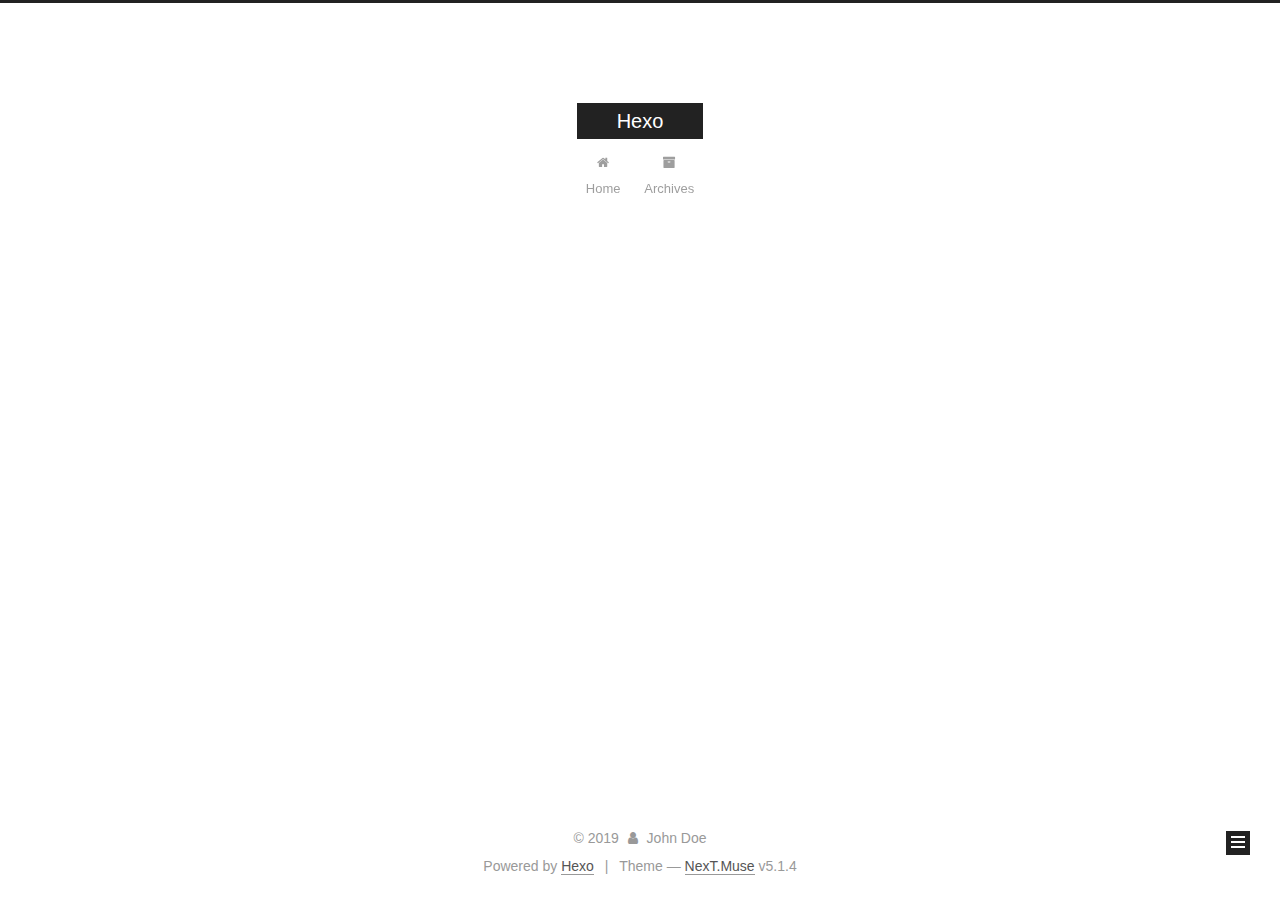
==== archives/index.html @ 3491db44 "Site updated: 2019-11-07 19:14:24" ====
<!DOCTYPE html>



  


<html class="theme-next muse use-motion" lang="en">
<head>
  <meta charset="UTF-8"/>
<meta http-equiv="X-UA-Compatible" content="IE=edge" />
<meta name="viewport" content="width=device-width, initial-scale=1, maximum-scale=1"/>
<meta name="theme-color" content="#222">









<meta http-equiv="Cache-Control" content="no-transform" />
<meta http-equiv="Cache-Control" content="no-siteapp" />
















  
  
  <link href="/lib/fancybox/source/jquery.fancybox.css?v=2.1.5" rel="stylesheet" type="text/css" />







<link href="/lib/font-awesome/css/font-awesome.min.css?v=4.6.2" rel="stylesheet" type="text/css" />

<link href="/css/main.css?v=5.1.4" rel="stylesheet" type="text/css" />


  <link rel="apple-touch-icon" sizes="180x180" href="/images/apple-touch-icon-next.png?v=5.1.4">


  <link rel="icon" type="image/png" sizes="32x32" href="/images/favicon-32x32-next.png?v=5.1.4">


  <link rel="icon" type="image/png" sizes="16x16" href="/images/favicon-16x16-next.png?v=5.1.4">


  <link rel="mask-icon" href="/images/logo.svg?v=5.1.4" color="#222">





  <meta name="keywords" content="Hexo, NexT" />










<meta property="og:type" content="website">
<meta property="og:title" content="Hexo">
<meta property="og:url" content="http:&#x2F;&#x2F;yoursite.com&#x2F;archives&#x2F;index.html">
<meta property="og:site_name" content="Hexo">
<meta property="og:locale" content="en">
<meta name="twitter:card" content="summary">



<script type="text/javascript" id="hexo.configurations">
  var NexT = window.NexT || {};
  var CONFIG = {
    root: '/',
    scheme: 'Muse',
    version: '5.1.4',
    sidebar: {"position":"left","display":"post","offset":12,"b2t":false,"scrollpercent":false,"onmobile":false},
    fancybox: true,
    tabs: true,
    motion: {"enable":true,"async":false,"transition":{"post_block":"fadeIn","post_header":"slideDownIn","post_body":"slideDownIn","coll_header":"slideLeftIn","sidebar":"slideUpIn"}},
    duoshuo: {
      userId: '0',
      author: 'Author'
    },
    algolia: {
      applicationID: '',
      apiKey: '',
      indexName: '',
      hits: {"per_page":10},
      labels: {"input_placeholder":"Search for Posts","hits_empty":"We didn't find any results for the search: ${query}","hits_stats":"${hits} results found in ${time} ms"}
    }
  };
</script>



  <link rel="canonical" href="http://yoursite.com/archives/"/>





  <title>Archive | Hexo</title>
  








</head>

<body itemscope itemtype="http://schema.org/WebPage" lang="en">

  
  
    
  

  <div class="container sidebar-position-left page-archive">
    <div class="headband"></div>

    <header id="header" class="header" itemscope itemtype="http://schema.org/WPHeader">
      <div class="header-inner"><div class="site-brand-wrapper">
  <div class="site-meta ">
    

    <div class="custom-logo-site-title">
      <a href="/"  class="brand" rel="start">
        <span class="logo-line-before"><i></i></span>
        <span class="site-title">Hexo</span>
        <span class="logo-line-after"><i></i></span>
      </a>
    </div>
      
        <p class="site-subtitle"></p>
      
  </div>

  <div class="site-nav-toggle">
    <button>
      <span class="btn-bar"></span>
      <span class="btn-bar"></span>
      <span class="btn-bar"></span>
    </button>
  </div>
</div>

<nav class="site-nav">
  

  
    <ul id="menu" class="menu">
      
        
        <li class="menu-item menu-item-home">
          <a href="/%20" rel="section">
            
              <i class="menu-item-icon fa fa-fw fa-home"></i> <br />
            
            Home
          </a>
        </li>
      
        
        <li class="menu-item menu-item-archives">
          <a href="/archives/%20" rel="section">
            
              <i class="menu-item-icon fa fa-fw fa-archive"></i> <br />
            
            Archives
          </a>
        </li>
      

      
    </ul>
  

  
</nav>



 </div>
    </header>

    <main id="main" class="main">
      <div class="main-inner">
        <div class="content-wrap">
          <div id="content" class="content">
            

  
  
  
  <div class="post-block archive">
    <div id="posts" class="posts-collapse">
      <span class="archive-move-on"></span>

      <span class="archive-page-counter">
        
        
        
          
        
        Um..! 1 post. Keep on posting.
      </span>

      

        
        
        

        
          
          <div class="collection-title">
            <h1 class="archive-year" id="archive-year-2019">2019</h1>
          </div>
        
        

        

  <article class="post post-type-normal" itemscope itemtype="http://schema.org/Article">
    <header class="post-header">

      <h2 class="post-title">
        
            <a class="post-title-link" href="/2019/11/06/hello-world/" itemprop="url">
              
                <span itemprop="name">Hello World</span>
              
            </a>
        
      </h2>

      <div class="post-meta">
        <time class="post-time" itemprop="dateCreated"
              datetime="2019-11-06T22:46:05+08:00"
              content="2019-11-06" >
          11-06
        </time>
      </div>

    </header>
  </article>



      

    </div>
  </div>
  
  
  

  



          </div>
          


          

        </div>
        
          
  
  <div class="sidebar-toggle">
    <div class="sidebar-toggle-line-wrap">
      <span class="sidebar-toggle-line sidebar-toggle-line-first"></span>
      <span class="sidebar-toggle-line sidebar-toggle-line-middle"></span>
      <span class="sidebar-toggle-line sidebar-toggle-line-last"></span>
    </div>
  </div>

  <aside id="sidebar" class="sidebar">
    
    <div class="sidebar-inner">

      

      

      <section class="site-overview-wrap sidebar-panel sidebar-panel-active">
        <div class="site-overview">
          <div class="site-author motion-element" itemprop="author" itemscope itemtype="http://schema.org/Person">
            
              <p class="site-author-name" itemprop="name">John Doe</p>
              <p class="site-description motion-element" itemprop="description"></p>
          </div>

          <nav class="site-state motion-element">

            
              <div class="site-state-item site-state-posts">
              
                <a href="/archives/%20%7C%7C%20archive">
              
                  <span class="site-state-item-count">1</span>
                  <span class="site-state-item-name">posts</span>
                </a>
              </div>
            

            

            

          </nav>

          

          

          
          

          
          

          

        </div>
      </section>

      

      

    </div>
  </aside>


        
      </div>
    </main>

    <footer id="footer" class="footer">
      <div class="footer-inner">
        <div class="copyright">&copy; <span itemprop="copyrightYear">2019</span>
  <span class="with-love">
    <i class="fa fa-user"></i>
  </span>
  <span class="author" itemprop="copyrightHolder">John Doe</span>

  
</div>


  <div class="powered-by">Powered by <a class="theme-link" target="_blank" href="https://hexo.io">Hexo</a></div>



  <span class="post-meta-divider">|</span>



  <div class="theme-info">Theme &mdash; <a class="theme-link" target="_blank" href="https://github.com/iissnan/hexo-theme-next">NexT.Muse</a> v5.1.4</div>




        







        
      </div>
    </footer>

    
      <div class="back-to-top">
        <i class="fa fa-arrow-up"></i>
        
      </div>
    

    

  </div>

  

<script type="text/javascript">
  if (Object.prototype.toString.call(window.Promise) !== '[object Function]') {
    window.Promise = null;
  }
</script>









  












  
  
    <script type="text/javascript" src="/lib/jquery/index.js?v=2.1.3"></script>
  

  
  
    <script type="text/javascript" src="/lib/fastclick/lib/fastclick.min.js?v=1.0.6"></script>
  

  
  
    <script type="text/javascript" src="/lib/jquery_lazyload/jquery.lazyload.js?v=1.9.7"></script>
  

  
  
    <script type="text/javascript" src="/lib/velocity/velocity.min.js?v=1.2.1"></script>
  

  
  
    <script type="text/javascript" src="/lib/velocity/velocity.ui.min.js?v=1.2.1"></script>
  

  
  
    <script type="text/javascript" src="/lib/fancybox/source/jquery.fancybox.pack.js?v=2.1.5"></script>
  


  


  <script type="text/javascript" src="/js/src/utils.js?v=5.1.4"></script>

  <script type="text/javascript" src="/js/src/motion.js?v=5.1.4"></script>



  
  

  

  


  <script type="text/javascript" src="/js/src/bootstrap.js?v=5.1.4"></script>



  


  




	





  





  












  





  

  

  

  
  

  

  

  

</body>
</html>
---- css/main.css ----
/* normalize.css v3.0.2 | MIT License | git.io/normalize */
html {
  font-family: sans-serif; /* 1 */
  -ms-text-size-adjust: 100%; /* 2 */
  -webkit-text-size-adjust: 100%; /* 2 */
}
body {
  margin: 0;
}
article,
aside,
details,
figcaption,
figure,
footer,
header,
hgroup,
main,
menu,
nav,
section,
summary {
  display: block;
}
audio,
canvas,
progress,
video {
  display: inline-block; /* 1 */
  vertical-align: baseline; /* 2 */
}
audio:not([controls]) {
  display: none;
  height: 0;
}
[hidden],
template {
  display: none;
}
a {
  background-color: transparent;
}
a:active,
a:hover {
  outline: 0;
}
abbr[title] {
  border-bottom: 1px dotted;
}
b,
strong {
  font-weight: bold;
}
dfn {
  font-style: italic;
}
h1 {
  font-size: 2em;
  margin: 0.67em 0;
}
mark {
  background: #ff0;
  color: #000;
}
small {
  font-size: 80%;
}
sub,
sup {
  font-size: 75%;
  line-height: 0;
  position: relative;
  vertical-align: baseline;
}
sup {
  top: -0.5em;
}
sub {
  bottom: -0.25em;
}
img {
  border: 0;
}
svg:not(:root) {
  overflow: hidden;
}
figure {
  margin: 1em 40px;
}
hr {
  -moz-box-sizing: content-box;
  box-sizing: content-box;
  height: 0;
}
pre {
  overflow: auto;
}
code,
kbd,
pre,
samp {
  font-family: monospace, monospace;
  font-size: 1em;
}
button,
input,
optgroup,
select,
textarea {
  color: inherit; /* 1 */
  font: inherit; /* 2 */
  margin: 0; /* 3 */
}
button {
  overflow: visible;
}
button,
select {
  text-transform: none;
}
button,
html input[type="button"],
input[type="reset"],
input[type="submit"] {
  -webkit-appearance: button; /* 2 */
  cursor: pointer; /* 3 */
}
button[disabled],
html input[disabled] {
  cursor: default;
}
button::-moz-focus-inner,
input::-moz-focus-inner {
  border: 0;
  padding: 0;
}
input {
  line-height: normal;
}
input[type="checkbox"],
input[type="radio"] {
  box-sizing: border-box; /* 1 */
  padding: 0; /* 2 */
}
input[type="number"]::-webkit-inner-spin-button,
input[type="number"]::-webkit-outer-spin-button {
  height: auto;
}
input[type="search"] {
  -webkit-appearance: textfield; /* 1 */
  -moz-box-sizing: content-box;
  -webkit-box-sizing: content-box; /* 2 */
  box-sizing: content-box;
}
input[type="search"]::-webkit-search-cancel-button,
input[type="search"]::-webkit-search-decoration {
  -webkit-appearance: none;
}
fieldset {
  border: 1px solid #c0c0c0;
  margin: 0 2px;
  padding: 0.35em 0.625em 0.75em;
}
legend {
  border: 0; /* 1 */
  padding: 0; /* 2 */
}
textarea {
  overflow: auto;
}
optgroup {
  font-weight: bold;
}
table {
  border-collapse: collapse;
  border-spacing: 0;
}
td,
th {
  padding: 0;
}
::selection {
  background: #262a30;
  color: #fff;
}
body {
  position: relative;
  font-family: 'Lato', "PingFang SC", "Microsoft YaHei", sans-serif;
  font-size: 14px;
  line-height: 2;
  color: #555;
  background: #fff;
}
@media (max-width: 767px) {
  body {
    padding-right: 0 !important;
  }
}
@media (min-width: 768px) and (max-width: 991px) {
  body {
    padding-right: 0 !important;
  }
}
@media (min-width: 1600px) {
  body {
    font-size: 16px;
  }
}
h1,
h2,
h3,
h4,
h5,
h6 {
  margin: 0;
  padding: 0;
  font-weight: bold;
  line-height: 1.5;
  font-family: 'Lato', "PingFang SC", "Microsoft YaHei", sans-serif;
}
h2,
h3,
h4,
h5,
h6 {
  margin: 20px 0 15px;
}
h1 {
  font-size: 22px;
}
@media (max-width: 767px) {
  h1 {
    font-size: 18px;
  }
}
h2 {
  font-size: 20px;
}
@media (max-width: 767px) {
  h2 {
    font-size: 16px;
  }
}
h3 {
  font-size: 18px;
}
@media (max-width: 767px) {
  h3 {
    font-size: 14px;
  }
}
h4 {
  font-size: 16px;
}
@media (max-width: 767px) {
  h4 {
    font-size: 12px;
  }
}
h5 {
  font-size: 14px;
}
@media (max-width: 767px) {
  h5 {
    font-size: 10px;
  }
}
h6 {
  font-size: 12px;
}
@media (max-width: 767px) {
  h6 {
    font-size: 8px;
  }
}
p {
  margin: 0 0 20px 0;
}
a {
  color: #555;
  text-decoration: none;
  outline: none;
  border-bottom: 1px solid #999;
  word-wrap: break-word;
}
a:hover {
  color: #222;
  border-bottom-color: #222;
}
blockquote {
  margin: 0;
  padding: 0;
}
img {
  display: block;
  margin: auto;
  max-width: 100%;
  height: auto;
}
hr {
  margin: 40px 0;
  height: 3px;
  border: none;
  background-color: #ddd;
  background-image: repeating-linear-gradient(-45deg, #fff, #fff 4px, transparent 4px, transparent 8px);
}
blockquote {
  padding: 0 15px;
  color: #666;
  border-left: 4px solid #ddd;
}
blockquote cite::before {
  content: "-";
  padding: 0 5px;
}
dt {
  font-weight: 700;
}
dd {
  margin: 0;
  padding: 0;
}
kbd {
  border: 1px solid #ccc;
  border-radius: 0.2em;
  box-shadow: 0.1em 0.1em 0.2em rgba(0,0,0,0.1);
  background-color: #f9f9f9;
  font-family: inherit;
  background-image: -webkit-linear-gradient(top, #eee, #fff, #eee);
  padding: 0.1em 0.3em;
  white-space: nowrap;
}
.text-left {
  text-align: left;
}
.text-center {
  text-align: center;
}
.text-right {
  text-align: right;
}
.text-justify {
  text-align: justify;
}
.text-nowrap {
  white-space: nowrap;
}
.text-lowercase {
  text-transform: lowercase;
}
.text-uppercase {
  text-transform: uppercase;
}
.text-capitalize {
  text-transform: capitalize;
}
.center-block {
  display: block;
  margin-left: auto;
  margin-right: auto;
}
.clearfix:before,
.clearfix:after {
  content: " ";
  display: table;
}
.clearfix:after {
  clear: both;
}
.pullquote {
  width: 45%;
}
.pullquote.left {
  float: left;
  margin-left: 5px;
  margin-right: 10px;
}
.pullquote.right {
  float: right;
  margin-left: 10px;
  margin-right: 5px;
}
.affix.affix.affix {
  position: fixed;
}
.translation {
  margin-top: -20px;
  font-size: 14px;
  color: #999;
}
.scrollbar-measure {
  width: 100px;
  height: 100px;
  overflow: scroll;
  position: absolute;
  top: -9999px;
}
.use-motion .motion-element {
  opacity: 0;
}
table {
  margin: 20px 0;
  width: 100%;
  border-collapse: collapse;
  border-spacing: 0;
  border: 1px solid #ddd;
  font-size: 14px;
  table-layout: fixed;
  word-wrap: break-all;
}
table>tbody>tr:nth-of-type(odd) {
  background-color: #f9f9f9;
}
table>tbody>tr:hover {
  background-color: #f5f5f5;
}
caption,
th,
td {
  padding: 8px;
  text-align: left;
  vertical-align: middle;
  font-weight: normal;
}
th,
td {
  border-bottom: 3px solid #ddd;
  border-right: 1px solid #eee;
}
th {
  padding-bottom: 10px;
  font-weight: 700;
}
td {
  border-bottom-width: 1px;
}
html,
body {
  height: 100%;
}
.container {
  position: relative;
  min-height: 100%;
}
.header-inner {
  margin: 0 auto;
  padding: 100px 0 70px;
  width: 700px;
}
@media (min-width: 1600px) {
  .container .header-inner {
    width: 900px;
  }
}
.main {
  padding-bottom: 150px;
}
.main-inner {
  margin: 0 auto;
  width: 700px;
}
@media (min-width: 1600px) {
  .container .main-inner {
    width: 900px;
  }
}
.footer {
  position: absolute;
  left: 0;
  bottom: 0;
  width: 100%;
  min-height: 50px;
}
.footer-inner {
  box-sizing: border-box;
  margin: 20px auto;
  width: 700px;
}
@media (min-width: 1600px) {
  .container .footer-inner {
    width: 900px;
  }
}
pre,
.highlight {
  overflow: auto;
  margin: 20px 0;
  padding: 0;
  font-size: 13px;
  color: #4d4d4c;
  background: #f7f7f7;
  line-height: 1.6;
}
pre,
code {
  font-family: consolas, Menlo, "PingFang SC", "Microsoft YaHei", monospace;
}
code {
  padding: 2px 4px;
  word-wrap: break-word;
  color: #555;
  background: #eee;
  border-radius: 3px;
  font-size: 13px;
}
pre {
  padding: 10px;
}
pre code {
  padding: 0;
  color: #4d4d4c;
  background: none;
  text-shadow: none;
}
.highlight {
  border-radius: 1px;
}
.highlight pre {
  border: none;
  margin: 0;
  padding: 10px 0;
}
.highlight table {
  margin: 0;
  width: auto;
  border: none;
}
.highlight td {
  border: none;
  padding: 0;
}
.highlight figcaption {
  font-size: 1em;
  color: #4d4d4c;
  line-height: 1em;
  margin-bottom: 1em;
}
.highlight figcaption:before,
.highlight figcaption:after {
  content: " ";
  display: table;
}
.highlight figcaption:after {
  clear: both;
}
.highlight figcaption a {
  float: right;
  color: #4d4d4c;
}
.highlight figcaption a:hover {
  border-bottom-color: #4d4d4c;
}
.highlight .gutter pre {
  padding-left: 10px;
  padding-right: 10px;
  color: #869194;
  text-align: right;
  background-color: #eff2f3;
}
.highlight .code pre {
  width: 100%;
  padding-left: 10px;
  padding-right: 10px;
  background-color: #f7f7f7;
}
.highlight .line {
  height: 20px;
}
.gutter {
  -webkit-user-select: none;
  -moz-user-select: none;
  -ms-user-select: none;
  user-select: none;
}
.gist table {
  width: auto;
}
.gist table td {
  border: none;
}
pre .deletion {
  background: #fdd;
}
pre .addition {
  background: #dfd;
}
pre .meta {
  color: #8959a8;
}
pre .comment {
  color: #8e908c;
}
pre .variable,
pre .attribute,
pre .tag,
pre .regexp,
pre .ruby .constant,
pre .xml .tag .title,
pre .xml .pi,
pre .xml .doctype,
pre .html .doctype,
pre .css .id,
pre .css .class,
pre .css .pseudo {
  color: #c82829;
}
pre .number,
pre .preprocessor,
pre .built_in,
pre .literal,
pre .params,
pre .constant,
pre .command {
  color: #f5871f;
}
pre .ruby .class .title,
pre .css .rules .attribute,
pre .string,
pre .value,
pre .inheritance,
pre .header,
pre .ruby .symbol,
pre .xml .cdata,
pre .special,
pre .number,
pre .formula {
  color: #718c00;
}
pre .title,
pre .css .hexcolor {
  color: #3e999f;
}
pre .function,
pre .python .decorator,
pre .python .title,
pre .ruby .function .title,
pre .ruby .title .keyword,
pre .perl .sub,
pre .javascript .title,
pre .coffeescript .title {
  color: #4271ae;
}
pre .keyword,
pre .javascript .function {
  color: #8959a8;
}
.full-image.full-image.full-image.full-image {
  border: none;
  max-width: 100%;
  width: auto;
  margin: 20px auto 25px;
}
@media (min-width: 992px) {
  .full-image.full-image.full-image.full-image {
    max-width: none;
    width: 110%;
    margin: 25px -5%;
  }
}
.blockquote-center,
.page-home .post-type-quote blockquote,
.page-post-detail .post-type-quote blockquote {
  position: relative;
  margin: 40px 0;
  padding: 0;
  border-left: none;
  text-align: center;
}
.blockquote-center::before,
.page-home .post-type-quote blockquote::before,
.page-post-detail .post-type-quote blockquote::before,
.blockquote-center::after,
.page-home .post-type-quote blockquote::after,
.page-post-detail .post-type-quote blockquote::after {
  position: absolute;
  content: ' ';
  display: block;
  width: 100%;
  height: 24px;
  opacity: 0.2;
  background-repeat: no-repeat;
  background-position: 0 -6px;
  background-size: 22px 22px;
}
.blockquote-center::before,
.page-home .post-type-quote blockquote::before,
.page-post-detail .post-type-quote blockquote::before {
  top: -20px;
  background-image: url("../images/quote-l.svg");
  border-top: 1px solid #ccc;
}
.blockquote-center::after,
.page-home .post-type-quote blockquote::after,
.page-post-detail .post-type-quote blockquote::after {
  bottom: -20px;
  background-image: url("../images/quote-r.svg");
  border-bottom: 1px solid #ccc;
  background-position: 100% 8px;
}
.blockquote-center p,
.page-home .post-type-quote blockquote p,
.page-post-detail .post-type-quote blockquote p,
.blockquote-center div,
.page-home .post-type-quote blockquote div,
.page-post-detail .post-type-quote blockquote div {
  text-align: center;
}
.post .post-body .group-picture img {
  box-sizing: border-box;
  padding: 0 3px;
  border: none;
}
.post .group-picture-row {
  overflow: hidden;
  margin-top: 6px;
}
.post .group-picture-row:first-child {
  margin-top: 0;
}
.post .group-picture-column {
  float: left;
}
.page-post-detail .post-body .group-picture-column {
  float: none;
  margin-top: 10px;
  width: auto !important;
}
.page-post-detail .post-body .group-picture-column img {
  margin: 0 auto;
}
.page-archive .group-picture-container {
  overflow: hidden;
}
.page-archive .group-picture-row {
  float: left;
}
.page-archive .group-picture-row:first-child {
  margin-top: 6px;
}
.page-archive .group-picture-column {
  max-width: 150px;
  max-height: 150px;
}
.post-body .note {
  position: relative;
  padding: 15px;
  margin-bottom: 20px;
  border: 1px solid #eee;
  border-left-width: 5px;
  border-radius: 3px;
}
.post-body .note h2,
.post-body .note h3,
.post-body .note h4,
.post-body .note h5,
.post-body .note h6 {
  margin-top: 0;
  margin-bottom: 0;
  border-bottom: initial;
  padding-top: 0 !important;
}
.post-body .note p:first-child,
.post-body .note ul:first-child,
.post-body .note ol:first-child,
.post-body .note table:first-child,
.post-body .note pre:first-child,
.post-body .note blockquote:first-child {
  margin-top: 0;
}
.post-body .note p:last-child,
.post-body .note ul:last-child,
.post-body .note ol:last-child,
.post-body .note table:last-child,
.post-body .note pre:last-child,
.post-body .note blockquote:last-child {
  margin-bottom: 0;
}
.post-body .note.default {
  border-left-color: #777;
}
.post-body .note.default h2,
.post-body .note.default h3,
.post-body .note.default h4,
.post-body .note.default h5,
.post-body .note.default h6 {
  color: #777;
}
.post-body .note.primary {
  border-left-color: #6f42c1;
}
.post-body .note.primary h2,
.post-body .note.primary h3,
.post-body .note.primary h4,
.post-body .note.primary h5,
.post-body .note.primary h6 {
  color: #6f42c1;
}
.post-body .note.info {
  border-left-color: #428bca;
}
.post-body .note.info h2,
.post-body .note.info h3,
.post-body .note.info h4,
.post-body .note.info h5,
.post-body .note.info h6 {
  color: #428bca;
}
.post-body .note.success {
  border-left-color: #5cb85c;
}
.post-body .note.success h2,
.post-body .note.success h3,
.post-body .note.success h4,
.post-body .note.success h5,
.post-body .note.success h6 {
  color: #5cb85c;
}
.post-body .note.warning {
  border-left-color: #f0ad4e;
}
.post-body .note.warning h2,
.post-body .note.warning h3,
.post-body .note.warning h4,
.post-body .note.warning h5,
.post-body .note.warning h6 {
  color: #f0ad4e;
}
.post-body .note.danger {
  border-left-color: #d9534f;
}
.post-body .note.danger h2,
.post-body .note.danger h3,
.post-body .note.danger h4,
.post-body .note.danger h5,
.post-body .note.danger h6 {
  color: #d9534f;
}
.post-body .label {
  display: inline;
  padding: 0 2px;
  white-space: nowrap;
}
.post-body .label.default {
  background-color: #f0f0f0;
}
.post-body .label.primary {
  background-color: #efe6f7;
}
.post-body .label.info {
  background-color: #e5f2f8;
}
.post-body .label.success {
  background-color: #e7f4e9;
}
.post-body .label.warning {
  background-color: #fcf6e1;
}
.post-body .label.danger {
  background-color: #fae8eb;
}
.post-body .tabs {
  position: relative;
  display: block;
  margin-bottom: 20px;
  padding-top: 10px;
}
.post-body .tabs ul.nav-tabs {
  margin: 0;
  padding: 0;
  display: flex;
  margin-bottom: -1px;
}
@media (max-width: 413px) {
  .post-body .tabs ul.nav-tabs {
    display: block;
    margin-bottom: 5px;
  }
}
.post-body .tabs ul.nav-tabs li.tab {
  list-style-type: none !important;
  margin: 0 0.25em 0 0;
  border-top: 3px solid transparent;
  border-left: 1px solid transparent;
  border-right: 1px solid transparent;
}
@media (max-width: 413px) {
  .post-body .tabs ul.nav-tabs li.tab {
    margin: initial;
    border-top: 1px solid transparent;
    border-left: 3px solid transparent;
    border-right: 1px solid transparent;
    border-bottom: 1px solid transparent;
  }
}
.post-body .tabs ul.nav-tabs li.tab a {
  outline: 0;
  border-bottom: initial;
  display: block;
  line-height: 1.8em;
  padding: 0.25em 0.75em;
  transition-duration: 0.2s;
  transition-timing-function: ease-out;
  transition-delay: 0s;
}
.post-body .tabs ul.nav-tabs li.tab a i {
  width: 1.285714285714286em;
}
.post-body .tabs ul.nav-tabs li.tab.active {
  border-top: 3px solid #fc6423;
  border-left: 1px solid #ddd;
  border-right: 1px solid #ddd;
  background-color: #fff;
}
@media (max-width: 413px) {
  .post-body .tabs ul.nav-tabs li.tab.active {
    border-top: 1px solid #ddd;
    border-left: 3px solid #fc6423;
    border-right: 1px solid #ddd;
    border-bottom: 1px solid #ddd;
  }
}
.post-body .tabs ul.nav-tabs li.tab.active a {
  cursor: default;
  color: #555;
}
.post-body .tabs .tab-content {
  background-color: #fff;
}
.post-body .tabs .tab-content .tab-pane {
  border: 1px solid #ddd;
  padding: 20px 20px 0 20px;
}
.post-body .tabs .tab-content .tab-pane:not(.active) {
  display: none !important;
}
.post-body .tabs .tab-content .tab-pane.active {
  display: block !important;
}
.btn {
  display: inline-block;
  padding: 0 20px;
  font-size: 14px;
  color: #fff;
  background: #222;
  border: 2px solid #222;
  text-decoration: none;
  border-radius: 0;
  transition-property: background-color;
  transition-duration: 0.2s;
  transition-timing-function: ease-in-out;
  transition-delay: 0s;
  line-height: 2;
}
.btn:hover {
  border-color: #222;
  color: #222;
  background: #fff;
}
.btn +.btn {
  margin: 0 0 8px 8px;
}
.btn .fa-fw {
  width: 1.285714285714286em;
  text-align: left;
}
.btn-bar {
  display: block;
  width: 22px;
  height: 2px;
  background: #555;
  border-radius: 1px;
}
.btn-bar+.btn-bar {
  margin-top: 4px;
}
.pagination {
  margin: 120px 0 40px;
  text-align: center;
  border-top: 1px solid #eee;
}
.page-number-basic,
.pagination .prev,
.pagination .next,
.pagination .page-number,
.pagination .space {
  display: inline-block;
  position: relative;
  top: -1px;
  margin: 0 10px;
  padding: 0 11px;
}
@media (max-width: 767px) {
  .page-number-basic,
  .pagination .prev,
  .pagination .next,
  .pagination .page-number,
  .pagination .space {
    margin: 0 5px;
  }
}
.pagination .prev,
.pagination .next,
.pagination .page-number {
  border-bottom: 0;
  border-top: 1px solid #eee;
  transition-property: border-color;
  transition-duration: 0.2s;
  transition-timing-function: ease-in-out;
  transition-delay: 0s;
}
.pagination .prev:hover,
.pagination .next:hover,
.pagination .page-number:hover {
  border-top-color: #222;
}
.pagination .space {
  padding: 0;
  margin: 0;
}
.pagination .prev {
  margin-left: 0;
}
.pagination .next {
  margin-right: 0;
}
.pagination .page-number.current {
  color: #fff;
  background: #ccc;
  border-top-color: #ccc;
}
@media (max-width: 767px) {
  .pagination {
    border-top: none;
  }
  .pagination .prev,
  .pagination .next,
  .pagination .page-number {
    margin-bottom: 10px;
    border-top: 0;
    border-bottom: 1px solid #eee;
    padding: 0 10px;
  }
  .pagination .prev:hover,
  .pagination .next:hover,
  .pagination .page-number:hover {
    border-bottom-color: #222;
  }
}
.comments {
  margin: 60px 20px 0;
}
.tag-cloud {
  text-align: center;
}
.tag-cloud a {
  display: inline-block;
  margin: 10px;
}
.back-to-top {
  box-sizing: border-box;
  position: fixed;
  bottom: -100px;
  right: 30px;
  z-index: 1050;
  padding: 0 6px;
  width: 24px;
  background: #222;
  font-size: 12px;
  opacity: 1;
  color: #fff;
  cursor: pointer;
  text-align: center;
  -webkit-transform: translateZ(0);
  transition-property: bottom;
  transition-duration: 0.2s;
  transition-timing-function: ease-in-out;
  transition-delay: 0s;
}
@media (min-width: 768px) and (max-width: 991px) {
  .back-to-top {
    display: none !important;
  }
}
@media (max-width: 767px) {
  .back-to-top {
    display: none !important;
  }
}
.back-to-top.back-to-top-on {
  bottom: 19px;
}
.header {
  background: transparent;
}
.header-inner {
  position: relative;
}
.headband {
  height: 3px;
  background: #222;
}
.site-meta {
  margin: 0;
  text-align: center;
}
@media (max-width: 767px) {
  .site-meta {
    text-align: center;
  }
}
.brand {
  position: relative;
  display: inline-block;
  padding: 0 40px;
  color: #fff;
  background: #222;
  border-bottom: none;
}
.brand:hover {
  color: #fff;
}
.logo {
  display: inline-block;
  margin-right: 5px;
  line-height: 36px;
  vertical-align: top;
}
.site-title {
  display: inline-block;
  vertical-align: top;
  line-height: 36px;
  font-size: 20px;
  font-weight: normal;
  font-family: 'Lato', "PingFang SC", "Microsoft YaHei", sans-serif;
}
.site-subtitle {
  margin-top: 10px;
  font-size: 13px;
  color: #999;
}
.use-motion .brand {
  opacity: 0;
}
.use-motion .logo,
.use-motion .site-title,
.use-motion .site-subtitle {
  opacity: 0;
  position: relative;
  top: -10px;
}
.site-nav-toggle {
  display: none;
  position: absolute;
  top: 10px;
  left: 10px;
}
@media (max-width: 767px) {
  .site-nav-toggle {
    display: block;
  }
}
.site-nav-toggle button {
  margin-top: 2px;
  padding: 9px 10px;
  background: transparent;
  border: none;
}
@media (max-width: 767px) {
  .site-nav {
    display: none;
    margin: 0 -10px;
    padding: 0 10px;
    clear: both;
    border-top: 1px solid #ddd;
  }
}
@media (min-width: 768px) and (max-width: 991px) {
  .site-nav {
    display: block !important;
  }
}
@media (min-width: 992px) {
  .site-nav {
    display: block !important;
  }
}
.menu {
  margin-top: 20px;
  padding-left: 0;
  text-align: center;
}
.menu .menu-item {
  display: inline-block;
  margin: 0 10px;
  list-style: none;
}
@media screen and (max-width: 767px) {
  .menu .menu-item {
    margin-top: 10px;
  }
}
.menu .menu-item a {
  display: block;
  font-size: 13px;
  line-height: inherit;
  border-bottom: 1px solid transparent;
  transition-property: border-color;
  transition-duration: 0.2s;
  transition-timing-function: ease-in-out;
  transition-delay: 0s;
}
.menu .menu-item a:hover {
  border-bottom-color: #222;
}
.menu .menu-item .fa {
  margin-right: 5px;
}
.use-motion .menu-item {
  opacity: 0;
}
.post-body {
  font-family: 'Lato', "PingFang SC", "Microsoft YaHei", sans-serif;
}
@media (max-width: 767px) {
  .post-body {
    word-break: break-word;
  }
}
.post-body .fancybox img {
  display: block !important;
  margin: 0 auto;
  cursor: pointer;
  cursor: zoom-in;
  cursor: -webkit-zoom-in;
}
.post-body .image-caption,
.post-body .figure .caption {
  margin: -20px auto 15px;
  text-align: center;
  font-size: 14px;
  color: #999;
  font-weight: bold;
  line-height: 1;
}
.post-sticky-flag {
  display: inline-block;
  font-size: 16px;
  -ms-transform: rotate(30deg);
  -webkit-transform: rotate(30deg);
  -moz-transform: rotate(30deg);
  -ms-transform: rotate(30deg);
  -o-transform: rotate(30deg);
  transform: rotate(30deg);
}
.use-motion .post-block,
.use-motion .pagination,
.use-motion .comments {
  opacity: 0;
}
.use-motion .post-header {
  opacity: 0;
}
.use-motion .post-body {
  opacity: 0;
}
.use-motion .collection-title {
  opacity: 0;
}
.posts-expand {
  padding-top: 40px;
}
@media (max-width: 767px) {
  .posts-expand {
    margin: 0 20px;
  }
  .post-body pre .gutter pre {
    padding-right: 10px;
  }
  .post-body .highlight {
    margin-left: 0px;
    margin-right: 0px;
    padding: 0;
  }
  .post-body .highlight .gutter pre {
    padding-right: 10px;
  }
}
@media (min-width: 992px) {
  .posts-expand .post-body {
    text-align: justify;
  }
}
.posts-expand .post-body h2,
.posts-expand .post-body h3,
.posts-expand .post-body h4,
.posts-expand .post-body h5,
.posts-expand .post-body h6 {
  padding-top: 10px;
}
.posts-expand .post-body h2 .header-anchor,
.posts-expand .post-body h3 .header-anchor,
.posts-expand .post-body h4 .header-anchor,
.posts-expand .post-body h5 .header-anchor,
.posts-expand .post-body h6 .header-anchor {
  float: right;
  margin-left: 10px;
  color: #ccc;
  border-bottom-style: none;
  visibility: hidden;
}
.posts-expand .post-body h2 .header-anchor:hover,
.posts-expand .post-body h3 .header-anchor:hover,
.posts-expand .post-body h4 .header-anchor:hover,
.posts-expand .post-body h5 .header-anchor:hover,
.posts-expand .post-body h6 .header-anchor:hover {
  color: inherit;
}
.posts-expand .post-body h2:hover .header-anchor,
.posts-expand .post-body h3:hover .header-anchor,
.posts-expand .post-body h4:hover .header-anchor,
.posts-expand .post-body h5:hover .header-anchor,
.posts-expand .post-body h6:hover .header-anchor {
  visibility: visible;
}
.posts-expand .post-body ul li {
  list-style: circle;
}
.posts-expand .post-body img {
  box-sizing: border-box;
  margin: auto;
  padding: 3px;
  border: 1px solid #ddd;
}
.posts-expand .post-body .fancybox img {
  margin: 0 auto 25px;
}
@media (max-width: 767px) {
  .posts-collapse {
    margin: 0 20px;
  }
  .posts-collapse .post-title,
  .posts-collapse .post-meta {
    display: block;
    width: auto;
    text-align: left;
  }
}
.posts-collapse {
  position: relative;
  z-index: 1010;
  margin-left: 55px;
}
.posts-collapse::after {
  content: " ";
  position: absolute;
  top: 20px;
  left: 0;
  margin-left: -2px;
  width: 4px;
  height: 100%;
  background: #f5f5f5;
  z-index: -1;
}
@media (max-width: 767px) {
  .posts-collapse {
    margin: 0 20px;
  }
}
.posts-collapse .collection-title {
  position: relative;
  margin: 60px 0;
}
.posts-collapse .collection-title h1,
.posts-collapse .collection-title h2 {
  margin-left: 20px;
}
.posts-collapse .collection-title small {
  color: #bbb;
  margin-left: 5px;
}
.posts-collapse .collection-title::before {
  content: " ";
  position: absolute;
  left: 0;
  top: 50%;
  margin-left: -4px;
  margin-top: -4px;
  width: 8px;
  height: 8px;
  background: #bbb;
  border-radius: 50%;
}
.posts-collapse .post {
  margin: 30px 0;
}
.posts-collapse .post-header {
  position: relative;
  transition-duration: 0.2s;
  transition-timing-function: ease-in-out;
  transition-delay: 0s;
  transition-property: border;
  border-bottom: 1px dashed #ccc;
}
.posts-collapse .post-header::before {
  content: " ";
  position: absolute;
  left: 0;
  top: 12px;
  width: 6px;
  height: 6px;
  margin-left: -4px;
  background: #bbb;
  border-radius: 50%;
  border: 1px solid #fff;
  transition-duration: 0.2s;
  transition-timing-function: ease-in-out;
  transition-delay: 0s;
  transition-property: background;
}
.posts-collapse .post-header:hover {
  border-bottom-color: #666;
}
.posts-collapse .post-header:hover::before {
  background: #222;
}
.posts-collapse .post-meta {
  position: absolute;
  font-size: 12px;
  left: 20px;
  top: 5px;
}
.posts-collapse .post-comments-count {
  display: none;
}
.posts-collapse .post-title {
  margin-left: 60px;
  font-size: 16px;
  font-weight: normal;
  line-height: inherit;
}
.posts-collapse .post-title::after {
  margin-left: 3px;
  opacity: 0.6;
}
.posts-collapse .post-title a {
  color: #666;
  border-bottom: none;
}
.page-home .post-type-quote .post-header,
.page-post-detail .post-type-quote .post-header,
.page-home .post-type-quote .post-tags,
.page-post-detail .post-type-quote .post-tags {
  display: none;
}
.posts-expand .post-title {
  text-align: center;
  word-break: break-word;
  font-weight: 400;
}
.posts-expand .post-title-link {
  display: inline-block;
  position: relative;
  color: #555;
  border-bottom: none;
  line-height: 1.2;
  vertical-align: top;
}
.posts-expand .post-title-link::before {
  content: "";
  position: absolute;
  width: 100%;
  height: 2px;
  bottom: 0;
  left: 0;
  background-color: #000;
  visibility: hidden;
  -webkit-transform: scaleX(0);
  -moz-transform: scaleX(0);
  -ms-transform: scaleX(0);
  -o-transform: scaleX(0);
  transform: scaleX(0);
  transition-duration: 0.2s;
  transition-timing-function: ease-in-out;
  transition-delay: 0s;
}
.posts-expand .post-title-link:hover::before {
  visibility: visible;
  -webkit-transform: scaleX(1);
  -moz-transform: scaleX(1);
  -ms-transform: scaleX(1);
  -o-transform: scaleX(1);
  transform: scaleX(1);
}
.posts-expand .post-title-link .fa {
  font-size: 16px;
}
.posts-expand .post-meta {
  margin: 3px 0 60px 0;
  color: #999;
  font-family: 'Lato', "PingFang SC", "Microsoft YaHei", sans-serif;
  font-size: 12px;
  text-align: center;
}
.posts-expand .post-meta .post-category-list {
  display: inline-block;
  margin: 0;
  padding: 3px;
}
.posts-expand .post-meta .post-category-list-link {
  color: #999;
}
.posts-expand .post-meta .post-description {
  font-size: 14px;
  margin-top: 2px;
}
.post-meta-divider {
  margin: 0 0.5em;
}
.post-meta-item-icon {
  margin-right: 3px;
}
@media (min-width: 768px) and (max-width: 991px) {
  .post-meta-item-icon {
    display: inline-block;
  }
}
@media (max-width: 767px) {
  .post-meta-item-icon {
    display: inline-block;
  }
}
@media (min-width: 768px) and (max-width: 991px) {
  .post-meta-item-text {
    display: none;
  }
}
@media (max-width: 767px) {
  .post-meta-item-text {
    display: none;
  }
}
@media (max-width: 767px) {
  .posts-expand .post-comments-count {
    display: none;
  }
}
.post-button {
  margin-top: 40px;
}
.posts-expand .post-tags {
  margin-top: 40px;
  text-align: center;
}
.posts-expand .post-tags a {
  display: inline-block;
  margin-right: 10px;
  font-size: 13px;
}
.post-nav {
  display: table;
  margin-top: 15px;
  width: 100%;
  border-top: 1px solid #eee;
}
.post-nav-divider {
  display: table-cell;
  width: 10%;
}
.post-nav-item {
  display: table-cell;
  padding: 10px 0 0 0;
  width: 45%;
  vertical-align: top;
}
.post-nav-item a {
  position: relative;
  display: block;
  line-height: 25px;
  font-size: 14px;
  color: #555;
  border-bottom: none;
}
.post-nav-item a:hover {
  color: #222;
  border-bottom: none;
}
.post-nav-item a:active {
  top: 2px;
}
.post-nav-item .fa {
  position: absolute;
  top: 8px;
  left: 0;
  font-size: 12px;
}
.post-nav-next a {
  padding-left: 15px;
}
.post-nav-prev {
  text-align: right;
}
.post-nav-prev a {
  padding-right: 15px;
}
.post-nav-prev .fa {
  right: 0;
  left: auto;
}
.posts-expand .post-eof {
  display: block;
  margin: 80px auto 60px;
  width: 8%;
  height: 1px;
  background: #ccc;
  text-align: center;
}
.post:last-child .post-eof.post-eof.post-eof {
  display: none;
}
.post-gallery {
  display: table;
  table-layout: fixed;
  width: 100%;
  border-collapse: separate;
}
.post-gallery-row {
  display: table-row;
}
.post-gallery .post-gallery-img {
  display: table-cell;
  text-align: center;
  vertical-align: middle;
  border: none;
}
.post-gallery .post-gallery-img img {
  max-width: 100%;
  max-height: 100%;
  border: none;
}
.fancybox-close,
.fancybox-close:hover {
  border: none;
}
.rtl.post-body p,
.rtl.post-body a,
.rtl.post-body h1,
.rtl.post-body h2,
.rtl.post-body h3,
.rtl.post-body h4,
.rtl.post-body h5,
.rtl.post-body h6,
.rtl.post-body li,
.rtl.post-body ul,
.rtl.post-body ol {
  direction: rtl;
  font-family: UKIJ Ekran;
}
.rtl.post-title {
  font-family: UKIJ Ekran;
}
.sidebar {
  position: fixed;
  right: 0;
  top: 0;
  bottom: 0;
  width: 0;
  z-index: 1040;
  box-shadow: inset 0 2px 6px #000;
  background: #222;
  -webkit-transform: translateZ(0);
}
.sidebar a {
  color: #999;
  border-bottom-color: #555;
}
.sidebar a:hover {
  color: #eee;
}
@media (min-width: 768px) and (max-width: 991px) {
  .sidebar {
    display: none !important;
  }
}
@media (max-width: 767px) {
  .sidebar {
    display: none !important;
  }
}
.sidebar-inner {
  position: relative;
  padding: 20px 10px;
  color: #999;
  text-align: center;
}
.site-overview-wrap {
  overflow: hidden;
}
.site-overview {
  overflow-y: auto;
  overflow-x: hidden;
}
.sidebar-toggle {
  position: fixed;
  right: 30px;
  bottom: 45px;
  width: 14px;
  height: 14px;
  padding: 5px;
  background: #222;
  line-height: 0;
  z-index: 1050;
  cursor: pointer;
  -webkit-transform: translateZ(0);
}
@media (min-width: 768px) and (max-width: 991px) {
  .sidebar-toggle {
    display: none !important;
  }
}
@media (max-width: 767px) {
  .sidebar-toggle {
    display: none !important;
  }
}
.sidebar-toggle-line {
  position: relative;
  display: inline-block;
  vertical-align: top;
  height: 2px;
  width: 100%;
  background: #fff;
  margin-top: 3px;
}
.sidebar-toggle-line:first-child {
  margin-top: 0;
}
.site-author-image {
  display: block;
  margin: 0 auto;
  padding: 2px;
  max-width: 96px;
  height: auto;
  border: 2px solid #333;
}
.site-author-name {
  margin: 5px 0 0;
  text-align: center;
  color: #f5f5f5;
  font-weight: normal;
}
.site-description {
  margin-top: 5px;
  text-align: center;
  font-size: 14px;
  color: #999;
}
.site-state {
  overflow: hidden;
  line-height: 1.4;
  white-space: nowrap;
  text-align: center;
}
.site-state-item {
  display: inline-block;
  padding: 0 15px;
  border-left: 1px solid #333;
}
.site-state-item:first-child {
  border-left: none;
}
.site-state-item a {
  border-bottom: none;
}
.site-state-item-count {
  display: block;
  text-align: center;
  color: inherit;
  font-weight: 600;
  font-size: 18px;
}
.site-state-item-name {
  font-size: 13px;
  color: inherit;
}
.feed-link {
  margin-top: 20px;
}
.feed-link a {
  display: inline-block;
  padding: 0 15px;
  color: #fc6423;
  border: 1px solid #fc6423;
  border-radius: 4px;
}
.feed-link a i {
  color: #fc6423;
  font-size: 14px;
}
.feed-link a:hover {
  color: #fff;
  background: #fc6423;
}
.feed-link a:hover i {
  color: #fff;
}
.links-of-author {
  margin-top: 20px;
}
.links-of-author a {
  display: inline-block;
  vertical-align: middle;
  margin-right: 10px;
  margin-bottom: 10px;
  border-bottom-color: #555;
  font-size: 13px;
}
.links-of-author a:before {
  display: inline-block;
  vertical-align: middle;
  margin-right: 3px;
  content: " ";
  width: 4px;
  height: 4px;
  border-radius: 50%;
  background: #ff7491;
}
.links-of-blogroll {
  font-size: 13px;
}
.links-of-blogroll-title {
  margin-top: 20px;
  font-size: 14px;
  font-weight: 600;
}
.links-of-blogroll-list {
  margin: 0;
  padding: 0;
  list-style: none;
}
.links-of-blogroll-item {
  padding: 2px 10px;
}
.links-of-blogroll-item a {
  max-width: 280px;
  box-sizing: border-box;
  display: inline-block;
  overflow: hidden;
  white-space: nowrap;
  text-overflow: ellipsis;
}
.sidebar-nav {
  margin: 0 0 20px;
  padding-left: 0;
}
.sidebar-nav li {
  display: inline-block;
  cursor: pointer;
  border-bottom: 1px solid transparent;
  font-size: 14px;
  color: #555;
}
.sidebar-nav li:hover {
  color: #f5f5f5;
}
.page-post-detail .sidebar-nav-toc {
  padding: 0 5px;
}
.page-post-detail .sidebar-nav-overview {
  margin-left: 10px;
}
.sidebar-nav .sidebar-nav-active {
  color: #87daff;
  border-bottom-color: #87daff;
}
.sidebar-nav .sidebar-nav-active:hover {
  color: #87daff;
}
.sidebar-panel {
  display: none;
}
.sidebar-panel-active {
  display: block;
}
.post-toc-empty {
  font-size: 14px;
  color: #666;
}
.post-toc-wrap {
  overflow: hidden;
}
.post-toc {
  overflow: auto;
}
.post-toc ol {
  margin: 0;
  padding: 0 2px 5px 10px;
  text-align: left;
  list-style: none;
  font-size: 14px;
}
.post-toc ol > ol {
  padding-left: 0;
}
.post-toc ol a {
  transition-duration: 0.2s;
  transition-timing-function: ease-in-out;
  transition-delay: 0s;
  transition-property: all;
  color: #999;
  border-bottom-color: #555;
}
.post-toc ol a:hover {
  color: #ccc;
  border-bottom-color: #ccc;
}
.post-toc .nav-item {
  overflow: hidden;
  text-overflow: ellipsis;
  text-align: justify;
  white-space: nowrap;
  line-height: 1.8;
}
.post-toc .nav .nav-child {
  display: none;
}
.post-toc .nav .active > .nav-child {
  display: block;
}
.post-toc .nav .active-current > .nav-child {
  display: block;
}
.post-toc .nav .active-current > .nav-child > .nav-item {
  display: block;
}
.post-toc .nav .active > a {
  color: #87daff;
  border-bottom-color: #87daff;
}
.post-toc .nav .active-current > a {
  color: #87daff;
}
.post-toc .nav .active-current > a:hover {
  color: #87daff;
}
.footer {
  font-size: 14px;
  color: #999;
}
.footer img {
  border: none;
}
.footer-inner {
  text-align: center;
}
.with-love {
  display: inline-block;
  margin: 0 5px;
}
.powered-by,
.theme-info {
  display: inline-block;
}
.cc-license {
  margin-top: 10px;
  text-align: center;
}
.cc-license .cc-opacity {
  opacity: 0.7;
  border-bottom: none;
}
.cc-license .cc-opacity:hover {
  opacity: 0.9;
}
.cc-license img {
  display: inline-block;
}
.theme-next #ds-thread #ds-reset {
  color: #555;
}
.theme-next #ds-thread #ds-reset .ds-replybox {
  margin-bottom: 30px;
}
.theme-next #ds-thread #ds-reset .ds-replybox .ds-avatar,
.theme-next #ds-reset .ds-avatar img {
  box-shadow: none;
}
.theme-next #ds-thread #ds-reset .ds-textarea-wrapper {
  border-color: #c7d4e1;
  background: none;
  border-top-right-radius: 3px;
  border-top-left-radius: 3px;
}
.theme-next #ds-thread #ds-reset .ds-textarea-wrapper textarea {
  height: 60px;
}
.theme-next #ds-reset .ds-rounded-top {
  border-radius: 0;
}
.theme-next #ds-thread #ds-reset .ds-post-toolbar {
  box-sizing: border-box;
  border: 1px solid #c7d4e1;
  background: #f6f8fa;
}
.theme-next #ds-thread #ds-reset .ds-post-options {
  height: 40px;
  border: none;
  background: none;
}
.theme-next #ds-thread #ds-reset .ds-toolbar-buttons {
  top: 11px;
}
.theme-next #ds-thread #ds-reset .ds-sync {
  top: 5px;
}
.theme-next #ds-thread #ds-reset .ds-post-button {
  top: 4px;
  right: 5px;
  width: 90px;
  height: 30px;
  border: 1px solid #c5ced7;
  border-radius: 3px;
  background-image: linear-gradient(#fbfbfc, #f5f7f9);
  color: #60676d;
}
.theme-next #ds-thread #ds-reset .ds-post-button:hover {
  background-position: 0 -30px;
  color: #60676d;
}
.theme-next #ds-thread #ds-reset .ds-comments-info {
  padding: 10px 0;
}
.theme-next #ds-thread #ds-reset .ds-sort {
  display: none;
}
.theme-next #ds-thread #ds-reset li.ds-tab a.ds-current {
  border: none;
  background: #f6f8fa;
  color: #60676d;
}
.theme-next #ds-thread #ds-reset li.ds-tab a.ds-current:hover {
  background-color: #e9f0f7;
  color: #60676d;
}
.theme-next #ds-thread #ds-reset li.ds-tab a {
  border-radius: 2px;
  padding: 5px;
}
.theme-next #ds-thread #ds-reset .ds-login-buttons p {
  color: #999;
  line-height: 36px;
}
.theme-next #ds-thread #ds-reset .ds-login-buttons .ds-service-list li {
  height: 28px;
}
.theme-next #ds-thread #ds-reset .ds-service-list a {
  background: none;
  padding: 5px;
  border: 1px solid;
  border-radius: 3px;
  text-align: center;
}
.theme-next #ds-thread #ds-reset .ds-service-list a:hover {
  color: #fff;
  background: #666;
}
.theme-next #ds-thread #ds-reset .ds-service-list .ds-weibo {
  color: #fc9b00;
  border-color: #fc9b00;
}
.theme-next #ds-thread #ds-reset .ds-service-list .ds-weibo:hover {
  background: #fc9b00;
}
.theme-next #ds-thread #ds-reset .ds-service-list .ds-qq {
  color: #60a3ec;
  border-color: #60a3ec;
}
.theme-next #ds-thread #ds-reset .ds-service-list .ds-qq:hover {
  background: #60a3ec;
}
.theme-next #ds-thread #ds-reset .ds-service-list .ds-renren {
  color: #2e7ac4;
  border-color: #2e7ac4;
}
.theme-next #ds-thread #ds-reset .ds-service-list .ds-renren:hover {
  background: #2e7ac4;
}
.theme-next #ds-thread #ds-reset .ds-service-list .ds-douban {
  color: #37994c;
  border-color: #37994c;
}
.theme-next #ds-thread #ds-reset .ds-service-list .ds-douban:hover {
  background: #37994c;
}
.theme-next #ds-thread #ds-reset .ds-service-list .ds-kaixin {
  color: #fef20d;
  border-color: #fef20d;
}
.theme-next #ds-thread #ds-reset .ds-service-list .ds-kaixin:hover {
  background: #fef20d;
}
.theme-next #ds-thread #ds-reset .ds-service-list .ds-netease {
  color: #f00;
  border-color: #f00;
}
.theme-next #ds-thread #ds-reset .ds-service-list .ds-netease:hover {
  background: #f00;
}
.theme-next #ds-thread #ds-reset .ds-service-list .ds-sohu {
  color: #ffcb05;
  border-color: #ffcb05;
}
.theme-next #ds-thread #ds-reset .ds-service-list .ds-sohu:hover {
  background: #ffcb05;
}
.theme-next #ds-thread #ds-reset .ds-service-list .ds-baidu {
  color: #2831e0;
  border-color: #2831e0;
}
.theme-next #ds-thread #ds-reset .ds-service-list .ds-baidu:hover {
  background: #2831e0;
}
.theme-next #ds-thread #ds-reset .ds-service-list .ds-google {
  color: #166bec;
  border-color: #166bec;
}
.theme-next #ds-thread #ds-reset .ds-service-list .ds-google:hover {
  background: #166bec;
}
.theme-next #ds-thread #ds-reset .ds-service-list .ds-weixin {
  color: #00ce0d;
  border-color: #00ce0d;
}
.theme-next #ds-thread #ds-reset .ds-service-list .ds-weixin:hover {
  background: #00ce0d;
}
.theme-next #ds-thread #ds-reset .ds-service-list .ds-more-services {
  border: none;
}
.theme-next #ds-thread #ds-reset .ds-service-list .ds-more-services:hover {
  background: none;
}
.theme-next #ds-reset .duoshuo-ua-admin {
  display: inline-block;
  color: #f00;
}
.theme-next #ds-reset .duoshuo-ua-platform,
.theme-next #ds-reset .duoshuo-ua-browser {
  color: #ccc;
}
.theme-next #ds-reset .duoshuo-ua-platform .fa,
.theme-next #ds-reset .duoshuo-ua-browser .fa {
  display: inline-block;
  margin-right: 3px;
}
.theme-next #ds-reset .duoshuo-ua-separator {
  display: inline-block;
  margin-left: 5px;
}
.theme-next .this_ua {
  background-color: #ccc !important;
  border-radius: 4px;
  padding: 0 5px !important;
  margin: 1px 1px !important;
  border: 1px solid #bbb !important;
  color: #fff;
  display: inline-block !important;
}
.theme-next .this_ua.admin {
  background-color: #d9534f !important;
  border-color: #d9534f !important;
}
.theme-next .this_ua.platform.iOS,
.theme-next .this_ua.platform.Mac,
.theme-next .this_ua.platform.Windows {
  background-color: #39b3d7 !important;
  border-color: #46b8da !important;
}
.theme-next .this_ua.platform.Linux {
  background-color: #3a3a3a !important;
  border-color: #1f1f1f !important;
}
.theme-next .this_ua.platform.Android {
  background-color: #00c47d !important;
  border-color: #01b171 !important;
}
.theme-next .this_ua.browser.Mobile,
.theme-next .this_ua.browser.Chrome {
  background-color: #5cb85c !important;
  border-color: #4cae4c !important;
}
.theme-next .this_ua.browser.Firefox {
  background-color: #f0ad4e !important;
  border-color: #eea236 !important;
}
.theme-next .this_ua.browser.Maxthon,
.theme-next .this_ua.browser.IE {
  background-color: #428bca !important;
  border-color: #357ebd !important;
}
.theme-next .this_ua.browser.baidu,
.theme-next .this_ua.browser.UCBrowser,
.theme-next .this_ua.browser.Opera {
  background-color: #d9534f !important;
  border-color: #d43f3a !important;
}
.theme-next .this_ua.browser.Android,
.theme-next .this_ua.browser.QQBrowser {
  background-color: #78ace9 !important;
  border-color: #4cae4c !important;
}
.post-spread {
  margin-top: 20px;
  text-align: center;
}
.jiathis_style {
  display: inline-block;
}
.jiathis_style a {
  border: none;
}
.fa {
  font-family: FontAwesome !important;
}
.post-spread {
  margin-top: 20px;
  text-align: center;
}
.bdshare-slide-button-box a {
  border: none;
}
.bdsharebuttonbox {
  display: inline-block;
}
.bdsharebuttonbox a {
  border: none;
}
.local-search-pop-overlay {
  position: fixed;
  width: 100%;
  height: 100%;
  top: 0;
  left: 0;
  z-index: 2080;
  background-color: rgba(0,0,0,0.3);
}
.local-search-popup {
  display: none;
  position: fixed;
  top: 10%;
  left: 50%;
  margin-left: -350px;
  width: 700px;
  height: 80%;
  padding: 0;
  background: #fff;
  color: #333;
  z-index: 9999;
  border-radius: 5px;
}
@media (max-width: 767px) {
  .local-search-popup {
    padding: 0;
    top: 0;
    left: 0;
    margin: 0;
    width: 100%;
    height: 100%;
    border-radius: 0;
  }
}
.local-search-popup ul.search-result-list {
  padding: 0;
  margin: 0 5px;
}
.local-search-popup p.search-result {
  border-bottom: 1px dashed #ccc;
  padding: 5px 0;
}
.local-search-popup a.search-result-title {
  font-weight: bold;
  font-size: 16px;
}
.local-search-popup .search-keyword {
  border-bottom: 1px dashed #f00;
  font-weight: bold;
  color: #f00;
}
.local-search-popup .local-search-header {
  padding: 5px;
  height: 36px;
  background: #f5f5f5;
  border-top-left-radius: 5px;
  border-top-right-radius: 5px;
}
.local-search-popup #local-search-result {
  overflow: auto;
  position: relative;
  padding: 5px 25px;
  height: calc(100% - 55px);
}
.local-search-popup .local-search-input-wrapper {
  display: inline-block;
  width: calc(100% - 90px);
  height: 36px;
  line-height: 36px;
  padding: 0 5px;
}
.local-search-popup .local-search-input-wrapper input {
  padding: 8px 0;
  height: 20px;
  display: block;
  width: 100%;
  outline: none;
  border: none;
  background: transparent;
  vertical-align: middle;
}
.local-search-popup .search-icon,
.local-search-popup .popup-btn-close {
  display: inline-block;
  font-size: 18px;
  color: #999;
  height: 36px;
  width: 18px;
  padding-left: 10px;
  padding-right: 10px;
}
.local-search-popup .search-icon {
  float: left;
}
.local-search-popup .popup-btn-close {
  border-left: 1px solid #eee;
  float: right;
  cursor: pointer;
}
.local-search-popup #no-result {
  position: absolute;
  left: 50%;
  top: 50%;
  -webkit-transform: translate(-50%, -50%);
  -webkit-transform: translate(-50%, -50%);
  -moz-transform: translate(-50%, -50%);
  -ms-transform: translate(-50%, -50%);
  -o-transform: translate(-50%, -50%);
  transform: translate(-50%, -50%);
  color: #ccc;
}
.site-uv,
.site-pv,
.page-pv {
  display: inline-block;
}
.site-uv .busuanzi-value,
.site-pv .busuanzi-value,
.page-pv .busuanzi-value {
  margin: 0 5px;
}
.site-uv {
  margin-right: 10px;
}
.site-uv::after {
  content: "|";
  padding-left: 10px;
}
.page-archive .archive-page-counter {
  position: relative;
  top: 3px;
  left: 20px;
}
@media (max-width: 767px) {
  .page-archive .archive-page-counter {
    top: 5px;
  }
}
.page-archive .posts-collapse .archive-move-on {
  position: absolute;
  top: 11px;
  left: 0;
  margin-left: -6px;
  width: 10px;
  height: 10px;
  opacity: 0.5;
  background: #555;
  border: 1px solid #fff;
  border-radius: 50%;
}
.category-all-page .category-all-title {
  text-align: center;
}
.category-all-page .category-all {
  margin-top: 20px;
}
.category-all-page .category-list {
  margin: 0;
  padding: 0;
  list-style: none;
}
.category-all-page .category-list-item {
  margin: 5px 10px;
}
.category-all-page .category-list-count {
  color: #bbb;
}
.category-all-page .category-list-count:before {
  display: inline;
  content: " (";
}
.category-all-page .category-list-count:after {
  display: inline;
  content: ") ";
}
.category-all-page .category-list-child {
  padding-left: 10px;
}
#schedule ul#event-list {
  padding-left: 30px;
}
#schedule ul#event-list hr {
  margin: 20px 0 45px 0 !important;
  background: #222;
}
#schedule ul#event-list hr:after {
  display: inline-block;
  content: 'NOW';
  background: #222;
  color: #fff;
  font-weight: bold;
  text-align: right;
  padding: 0 5px;
}
#schedule ul#event-list li.event {
  margin: 20px 0px;
  background: #f9f9f9;
  padding-left: 10px;
  min-height: 40px;
}
#schedule ul#event-list li.event h2.event-summary {
  margin: 0;
  padding-bottom: 3px;
}
#schedule ul#event-list li.event h2.event-summary:before {
  display: inline-block;
  font-family: FontAwesome;
  font-size: 8px;
  content: '\f111';
  vertical-align: middle;
  margin-right: 25px;
  color: #bbb;
}
#schedule ul#event-list li.event span.event-relative-time {
  display: inline-block;
  font-size: 12px;
  font-weight: 400;
  padding-left: 12px;
  color: #bbb;
}
#schedule ul#event-list li.event span.event-details {
  display: block;
  color: #bbb;
  margin-left: 56px;
  padding-top: 3px;
  padding-bottom: 6px;
  text-indent: -24px;
  line-height: 18px;
}
#schedule ul#event-list li.event span.event-details:before {
  text-indent: 0;
  display: inline-block;
  width: 14px;
  font-family: FontAwesome;
  text-align: center;
  margin-right: 9px;
  color: #bbb;
}
#schedule ul#event-list li.event span.event-details.event-location:before {
  content: '\f041';
}
#schedule ul#event-list li.event span.event-details.event-duration:before {
  content: '\f017';
}
#schedule ul#event-list li.event-past {
  background: #fcfcfc;
}
#schedule ul#event-list li.event-past > * {
  opacity: 0.6;
}
#schedule ul#event-list li.event-past h2.event-summary {
  color: #bbb;
}
#schedule ul#event-list li.event-past h2.event-summary:before {
  color: #dfdfdf;
}
#schedule ul#event-list li.event-now {
  background: #222;
  color: #fff;
  padding: 15px 0 15px 10px;
}
#schedule ul#event-list li.event-now h2.event-summary:before {
  -webkit-transform: scale(1.2);
  -moz-transform: scale(1.2);
  -ms-transform: scale(1.2);
  -o-transform: scale(1.2);
  transform: scale(1.2);
  color: #fff;
  animation: dot-flash 1s alternate infinite ease-in-out;
}
#schedule ul#event-list li.event-now * {
  color: #fff !important;
}
@-moz-keyframes dot-flash {
  from {
    opacity: 1;
    -webkit-transform: scale(1.1);
    -moz-transform: scale(1.1);
    -ms-transform: scale(1.1);
    -o-transform: scale(1.1);
    transform: scale(1.1);
  }
  to {
    opacity: 0;
    -webkit-transform: scale(1);
    -moz-transform: scale(1);
    -ms-transform: scale(1);
    -o-transform: scale(1);
    transform: scale(1);
  }
}
@-webkit-keyframes dot-flash {
  from {
    opacity: 1;
    -webkit-transform: scale(1.1);
    -moz-transform: scale(1.1);
    -ms-transform: scale(1.1);
    -o-transform: scale(1.1);
    transform: scale(1.1);
  }
  to {
    opacity: 0;
    -webkit-transform: scale(1);
    -moz-transform: scale(1);
    -ms-transform: scale(1);
    -o-transform: scale(1);
    transform: scale(1);
  }
}
@-o-keyframes dot-flash {
  from {
    opacity: 1;
    -webkit-transform: scale(1.1);
    -moz-transform: scale(1.1);
    -ms-transform: scale(1.1);
    -o-transform: scale(1.1);
    transform: scale(1.1);
  }
  to {
    opacity: 0;
    -webkit-transform: scale(1);
    -moz-transform: scale(1);
    -ms-transform: scale(1);
    -o-transform: scale(1);
    transform: scale(1);
  }
}
@keyframes dot-flash {
  from {
    opacity: 1;
    -webkit-transform: scale(1.1);
    -moz-transform: scale(1.1);
    -ms-transform: scale(1.1);
    -o-transform: scale(1.1);
    transform: scale(1.1);
  }
  to {
    opacity: 0;
    -webkit-transform: scale(1);
    -moz-transform: scale(1);
    -ms-transform: scale(1);
    -o-transform: scale(1);
    transform: scale(1);
  }
}
.page-post-detail .sidebar-toggle-line {
  background: #87daff;
}
.page-post-detail .comments {
  overflow: hidden;
}
@media (max-width: 767px) {
  .header-inner,
  .container .main-inner,
  .footer-inner {
    width: auto;
  }
}
embed {
  display: block;
  margin: 0px auto 25px auto;
}
.custom-logo .site-meta-headline {
  text-align: center;
}
.custom-logo .brand {
  background: none;
}
.custom-logo .site-title {
  margin: 10px auto 0;
  font-size: 24px;
  color: #222;
}
.custom-logo .site-title a {
  border: none;
}
.custom-logo-image {
  margin: 0 auto;
  padding: 5px;
  max-width: 150px;
  background: #fff;
}
@media (max-width: 767px) {
  .site-nav {
    position: absolute;
    left: 0;
    top: 52px;
    margin: 0;
    width: 100%;
    padding: 0;
    background: #fff;
    border-bottom: 1px solid #ddd;
    z-index: 1030;
  }
}
@media (max-width: 767px) {
  .menu {
    text-align: left;
  }
}
@media (max-width: 767px) {
  .menu .menu-item {
    display: block;
    margin: 0 10px;
    vertical-align: top;
  }
}
@media (max-width: 767px) {
  .menu .menu-item br {
    display: none;
  }
}
@media (max-width: 767px) {
  .menu .menu-item a {
    padding: 5px 10px;
  }
}
.menu .menu-item .fa {
  margin-right: 0;
}
.site-search form {
  display: none;
}
.links-of-blogroll-inline .links-of-blogroll-item {
  display: inline-block;
}
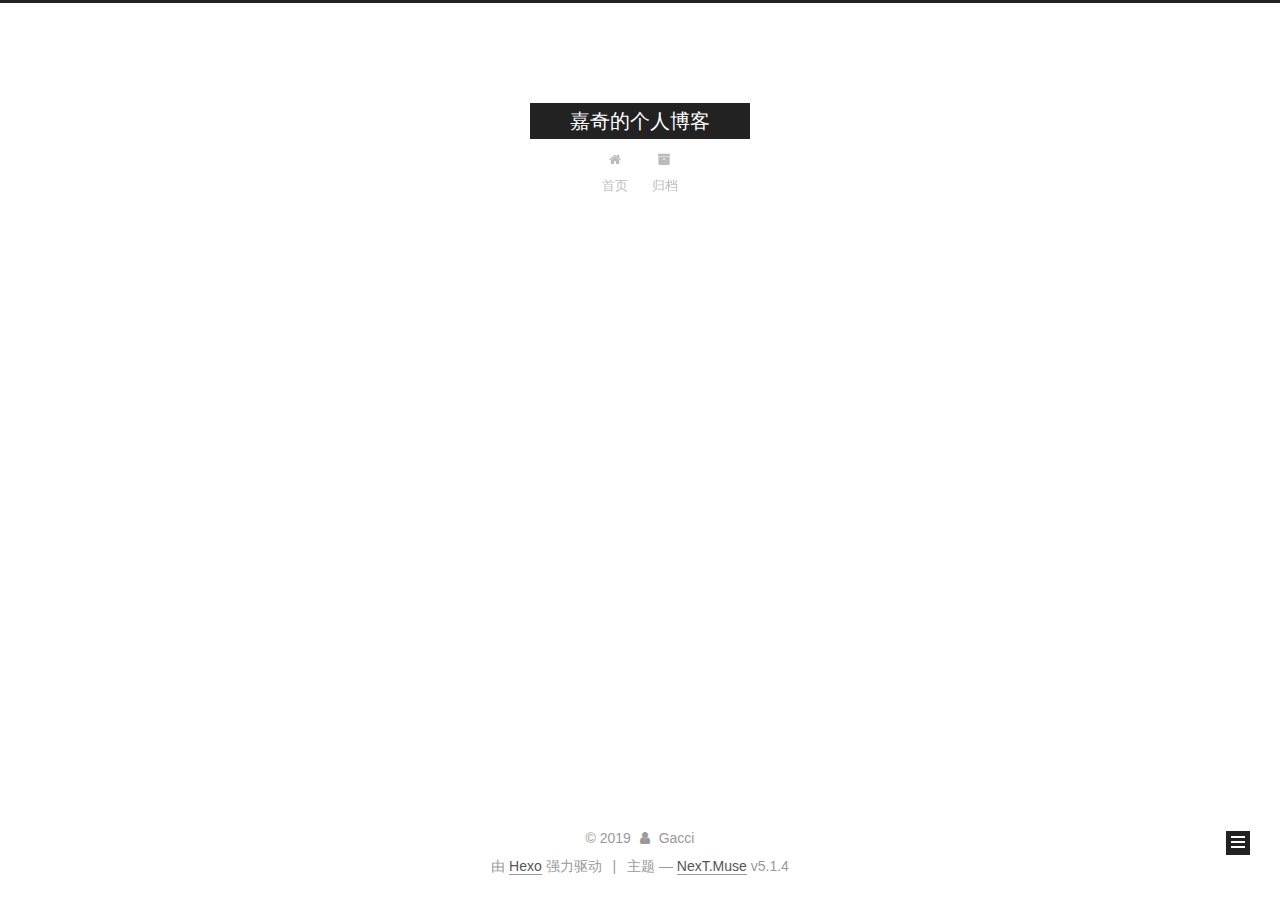
==== commit 59740e77: "Site updated: 2019-11-07 21:35:01" ====
--- a/archives/index.html
+++ b/archives/index.html
@@ -5,7 +5,7 @@
   
 
 
-<html class="theme-next muse use-motion" lang="en">
+<html class="theme-next muse use-motion" lang="zh-Hans">
 <head>
   <meta charset="UTF-8"/>
 <meta http-equiv="X-UA-Compatible" content="IE=edge" />
@@ -80,10 +80,10 @@
 
 
 <meta property="og:type" content="website">
-<meta property="og:title" content="Hexo">
+<meta property="og:title" content="嘉奇的个人博客">
 <meta property="og:url" content="http:&#x2F;&#x2F;yoursite.com&#x2F;archives&#x2F;index.html">
-<meta property="og:site_name" content="Hexo">
-<meta property="og:locale" content="en">
+<meta property="og:site_name" content="嘉奇的个人博客">
+<meta property="og:locale" content="zh-Hans">
 <meta name="twitter:card" content="summary">
 
 
@@ -100,7 +100,7 @@
     motion: {"enable":true,"async":false,"transition":{"post_block":"fadeIn","post_header":"slideDownIn","post_body":"slideDownIn","coll_header":"slideLeftIn","sidebar":"slideUpIn"}},
     duoshuo: {
       userId: '0',
-      author: 'Author'
+      author: '博主'
     },
     algolia: {
       applicationID: '',
@@ -120,7 +120,7 @@
 
 
 
-  <title>Archive | Hexo</title>
+  <title>归档 | 嘉奇的个人博客</title>
   
 
 
@@ -132,7 +132,7 @@
 
 </head>
 
-<body itemscope itemtype="http://schema.org/WebPage" lang="en">
+<body itemscope itemtype="http://schema.org/WebPage" lang="zh-Hans">
 
   
   
@@ -150,7 +150,7 @@
     <div class="custom-logo-site-title">
       <a href="/"  class="brand" rel="start">
         <span class="logo-line-before"><i></i></span>
-        <span class="site-title">Hexo</span>
+        <span class="site-title">嘉奇的个人博客</span>
         <span class="logo-line-after"><i></i></span>
       </a>
     </div>
@@ -180,7 +180,7 @@
             
               <i class="menu-item-icon fa fa-fw fa-home"></i> <br />
             
-            Home
+            首页
           </a>
         </li>
       
@@ -190,7 +190,7 @@
             
               <i class="menu-item-icon fa fa-fw fa-archive"></i> <br />
             
-            Archives
+            归档
           </a>
         </li>
       
@@ -226,7 +226,7 @@
         
           
         
-        Um..! 1 post. Keep on posting.
+        嗯..! 目前共计 2 篇日志。 继续努力。
       </span>
 
       
@@ -240,6 +240,43 @@
           <div class="collection-title">
             <h1 class="archive-year" id="archive-year-2019">2019</h1>
           </div>
+        
+        
+
+        
+
+  <article class="post post-type-normal" itemscope itemtype="http://schema.org/Article">
+    <header class="post-header">
+
+      <h2 class="post-title">
+        
+            <a class="post-title-link" href="/2019/11/07/My-New-Post/" itemprop="url">
+              
+                <span itemprop="name">My-New-Post</span>
+              
+            </a>
+        
+      </h2>
+
+      <div class="post-meta">
+        <time class="post-time" itemprop="dateCreated"
+              datetime="2019-11-07T21:21:50+08:00"
+              content="2019-11-07" >
+          11-07
+        </time>
+      </div>
+
+    </header>
+  </article>
+
+
+
+      
+
+        
+        
+        
+
         
         
 
@@ -313,7 +350,7 @@
         <div class="site-overview">
           <div class="site-author motion-element" itemprop="author" itemscope itemtype="http://schema.org/Person">
             
-              <p class="site-author-name" itemprop="name">John Doe</p>
+              <p class="site-author-name" itemprop="name">Gacci</p>
               <p class="site-description motion-element" itemprop="description"></p>
           </div>
 
@@ -324,8 +361,8 @@
               
                 <a href="/archives/%20%7C%7C%20archive">
               
-                  <span class="site-state-item-count">1</span>
-                  <span class="site-state-item-name">posts</span>
+                  <span class="site-state-item-count">2</span>
+                  <span class="site-state-item-name">日志</span>
                 </a>
               </div>
             
@@ -369,13 +406,13 @@
   <span class="with-love">
     <i class="fa fa-user"></i>
   </span>
-  <span class="author" itemprop="copyrightHolder">John Doe</span>
+  <span class="author" itemprop="copyrightHolder">Gacci</span>
 
   
 </div>
 
 
-  <div class="powered-by">Powered by <a class="theme-link" target="_blank" href="https://hexo.io">Hexo</a></div>
+  <div class="powered-by">由 <a class="theme-link" target="_blank" href="https://hexo.io">Hexo</a> 强力驱动</div>
 
 
 
@@ -383,7 +420,7 @@
 
 
 
-  <div class="theme-info">Theme &mdash; <a class="theme-link" target="_blank" href="https://github.com/iissnan/hexo-theme-next">NexT.Muse</a> v5.1.4</div>
+  <div class="theme-info">主题 &mdash; <a class="theme-link" target="_blank" href="https://github.com/iissnan/hexo-theme-next">NexT.Muse</a> v5.1.4</div>
 
 
 
--- a/css/main.css
+++ b/css/main.css
@@ -1822,7 +1822,7 @@
   width: 4px;
   height: 4px;
   border-radius: 50%;
-  background: #ff7491;
+  background: #09ff83;
 }
 .links-of-blogroll {
   font-size: 13px;
